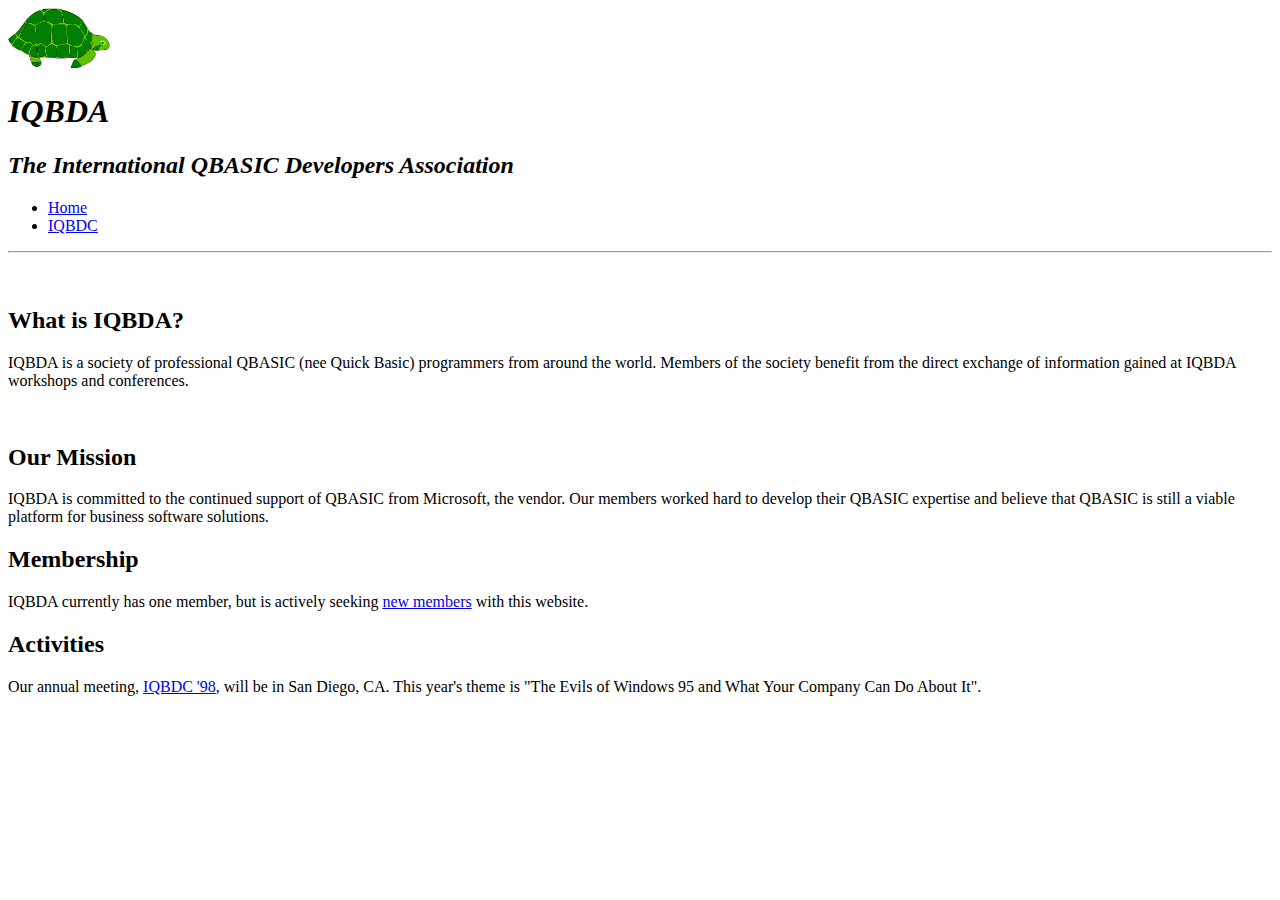
==== index.html @ 65541405 "init" ====
<!DOCTYPE HTML>
<html>

  <head>
<meta charset="utf-8">
   <title>IGBDA</title>
  </head>
  <body>

 
      <div id="page-wrapper">
        <div id="header">
          <img height="60" width="102" src="Skittles.gif" alt>
          <h1>
            <b><i>IQBDA</i></b></h1>
          <h2>
            <i>The International QBASIC Developers Association</i></h2>
        </div>
        <div id="navbar">
          <ul>
            <li>
              <a href="index.html">Home</a></li>
            <li>
              <a href="iqbdc.html">IQBDC</a></li>
          </ul>
        </div>
        <hr />
        <div id="content">
          <p>
            &nbsp;</p>
          <h2>
            What is IQBDA?</h2>
          IQBDA is a society of professional QBASIC (nee Quick Basic)
programmers from around the world. Members of the society benefit from
the direct exchange of information gained at IQBDA workshops and
conferences.
          <p>
            &nbsp;</p>
          <h2>
            Our Mission</h2>
          <p>
            IQBDA is committed to the continued support of QBASIC from
Microsoft, the vendor. Our members worked hard to develop their QBASIC
expertise and believe that QBASIC is still a viable platform for
business software solutions.</p>
          <h2>
            Membership</h2>
          <p>
            IQBDA currently has one member, but is actively seeking <a
href="#" onclick="javascript:alert('Coming soon!')">new members</a>
with this website.</p>
          <h2>
            Activities</h2>
          <p>
            Our annual meeting, <a href="iqbdc.html">IQBDC
&#39;98</a>, will be in San Diego, CA. This year&#39;s theme is
&quot;The Evils of Windows 95 and What Your Company Can Do About
It&quot;.</p>
        </div>
      </div>
    </body>
  </html>
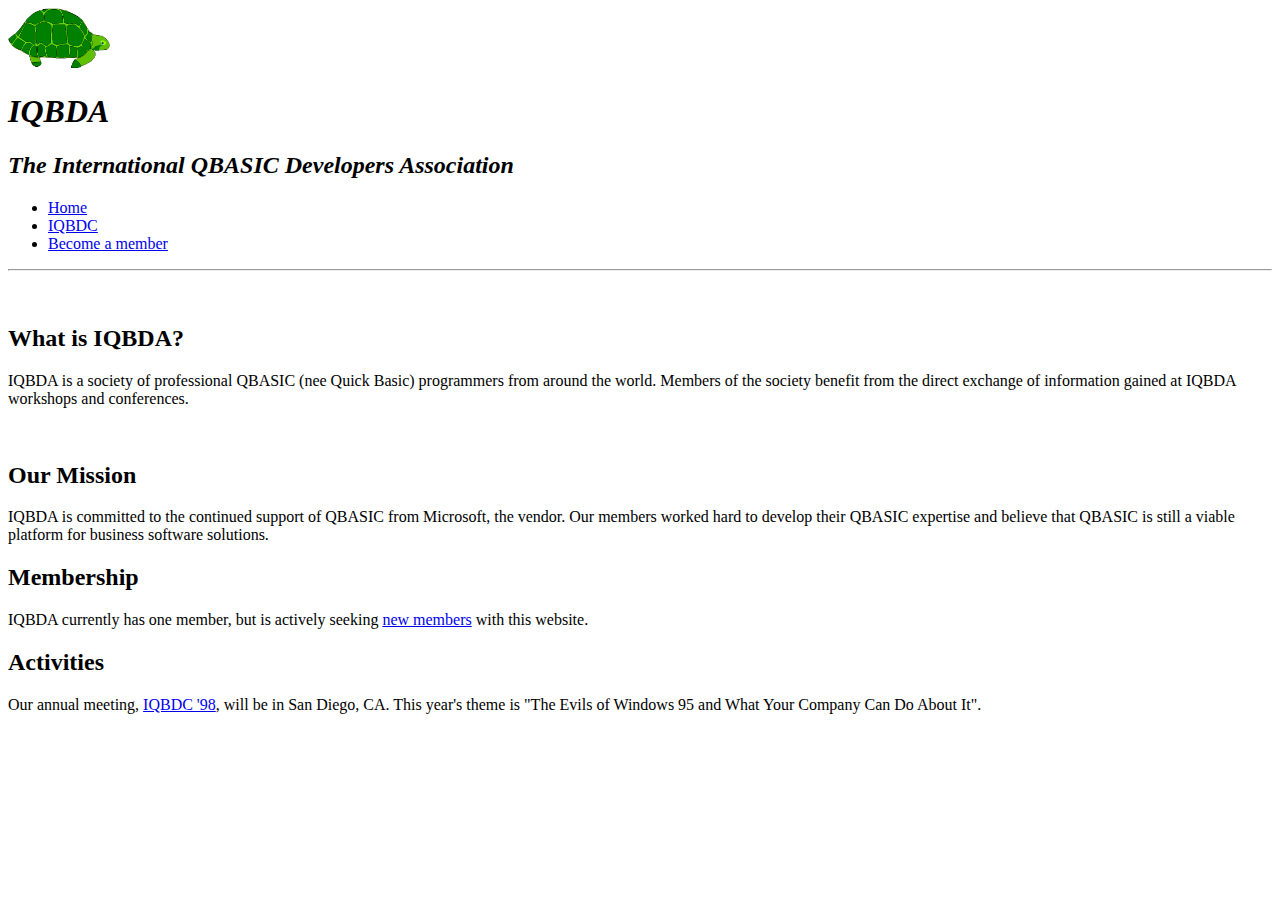
==== commit 220a31f3: "commit 5n" ====
--- a/index.html
+++ b/index.html
@@ -1,5 +1,7 @@
 <!DOCTYPE HTML>
 <html>
+
+<head>
 
   <head>
 <meta charset="utf-8">
@@ -22,6 +24,8 @@
               <a href="index.html">Home</a></li>
             <li>
               <a href="iqbdc.html">IQBDC</a></li>
+            <li>
+              <a href="member.html">Become a member</a></li>  
           </ul>
         </div>
         <hr />
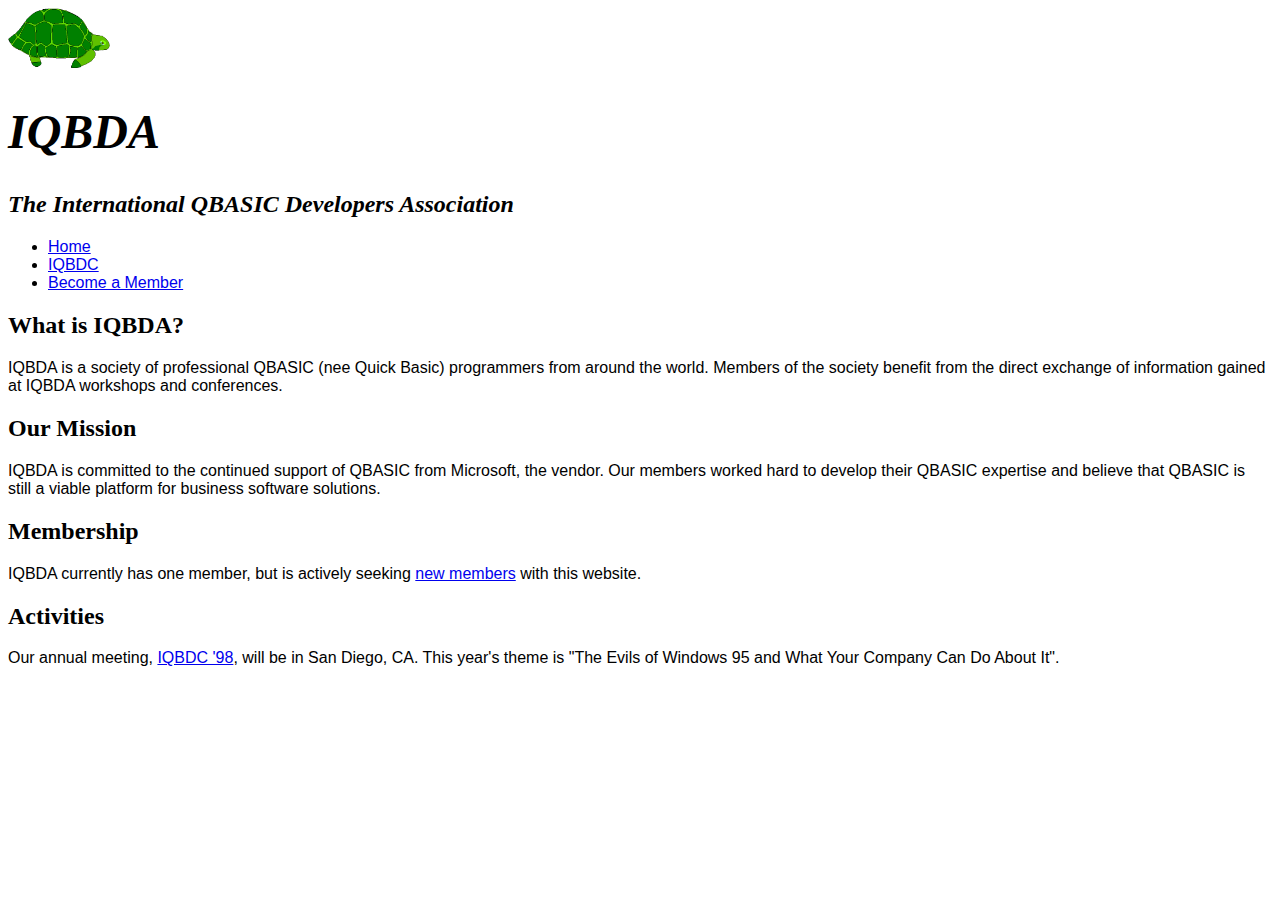
==== commit ecc7d334: "week 8" ====
--- a/index.html
+++ b/index.html
@@ -1,67 +1,67 @@
-<!DOCTYPE HTML>
+<!DOCTYPE html>
 <html>
-
-<head>
-
   <head>
-<meta charset="utf-8">
-   <title>IGBDA</title>
+    <meta charset="utf-8">
+    <title>IQBDA</title>
+    <link rel="stylesheet" type="text/css" href="base.css" media="screen" />
   </head>
   <body>
+    <div id="page-wrapper">
+      <header id="page-header">
+        <img width="102" height="60" src="Skittles.gif" alt="logo">
+        <h1>IQBDA</h1>
+        <h2>The International QBASIC Developers Association</h2>
+      </header>
+      
+      <nav id="navbar">
+        <ul>
+          <li>
+            <a href="index.html">Home</a>
+          </li>
+          <li>
+            <a href="iqbdc.html">IQBDC</a>
+          </li>
+          <li>
+            <a href="member.html">Become a Member</a>
+          </li>
+        </ul>
+      </nav>
+      <div id="content">
+        <h2>What is IQBDA?</h2>
+        <p>
+          IQBDA is a society of professional QBASIC (nee
+          Quick Basic) programmers from around the world.
+          Members of the society benefit from the direct
+          exchange of information gained at IQBDA workshops
+          and conferences.
+        </p>
+        <h2>Our Mission</h2>
+        
+        <p>
+          IQBDA is committed to the continued support of
+          QBASIC from Microsoft, the vendor. Our members
+          worked hard to develop their QBASIC expertise and
+          believe that QBASIC is still a viable platform for
+          business software solutions.
+        </p>
+        <h2>Membership</h2>
+        <p>
+          IQBDA currently has one member, but is actively 
+          seeking <a href="member.html">new members</a>
+          with
+          this website.
+        </p>
+        
+        <h2>Activities</h2>
+        <p>
+          Our annual meeting, <a href="iqbdc.html">IQBDC
+          '98</a>, will be in San Diego, CA. This
+          year's theme is "The Evils of Windows 95 and
+          What Your Company Can Do About It".
+        </p>
+      </div>
+    </div>
+  </body>
+</html>
 
- 
-      <div id="page-wrapper">
-        <div id="header">
-          <img height="60" width="102" src="Skittles.gif" alt>
-          <h1>
-            <b><i>IQBDA</i></b></h1>
-          <h2>
-            <i>The International QBASIC Developers Association</i></h2>
-        </div>
-        <div id="navbar">
-          <ul>
-            <li>
-              <a href="index.html">Home</a></li>
-            <li>
-              <a href="iqbdc.html">IQBDC</a></li>
-            <li>
-              <a href="member.html">Become a member</a></li>  
-          </ul>
-        </div>
-        <hr />
-        <div id="content">
-          <p>
-            &nbsp;</p>
-          <h2>
-            What is IQBDA?</h2>
-          IQBDA is a society of professional QBASIC (nee Quick Basic)
-programmers from around the world. Members of the society benefit from
-the direct exchange of information gained at IQBDA workshops and
-conferences.
-          <p>
-            &nbsp;</p>
-          <h2>
-            Our Mission</h2>
-          <p>
-            IQBDA is committed to the continued support of QBASIC from
-Microsoft, the vendor. Our members worked hard to develop their QBASIC
-expertise and believe that QBASIC is still a viable platform for
-business software solutions.</p>
-          <h2>
-            Membership</h2>
-          <p>
-            IQBDA currently has one member, but is actively seeking <a
-href="#" onclick="javascript:alert('Coming soon!')">new members</a>
-with this website.</p>
-          <h2>
-            Activities</h2>
-          <p>
-            Our annual meeting, <a href="iqbdc.html">IQBDC
-&#39;98</a>, will be in San Diego, CA. This year&#39;s theme is
-&quot;The Evils of Windows 95 and What Your Company Can Do About
-It&quot;.</p>
-        </div>
-      </div>
-    </body>
-  </html>
 
--- a/base.css
+++ b/base.css
@@ -0,0 +1,10 @@
+body {font: 1em "verdana", "Helvetica", "arial", "serif";}
+
+#page-header h1 {font: bold italic 3em "georgia", "times", "serif";}
+
+#page-header h2 {font: bolder italic 1.5em "georgia", "times", "serif";}
+  
+#page-title h1 {font: bold 1.8em "georgia", "times", "serif";}
+
+h2 {font: bolder 1.5em "georgia", "times", "serif";}
+
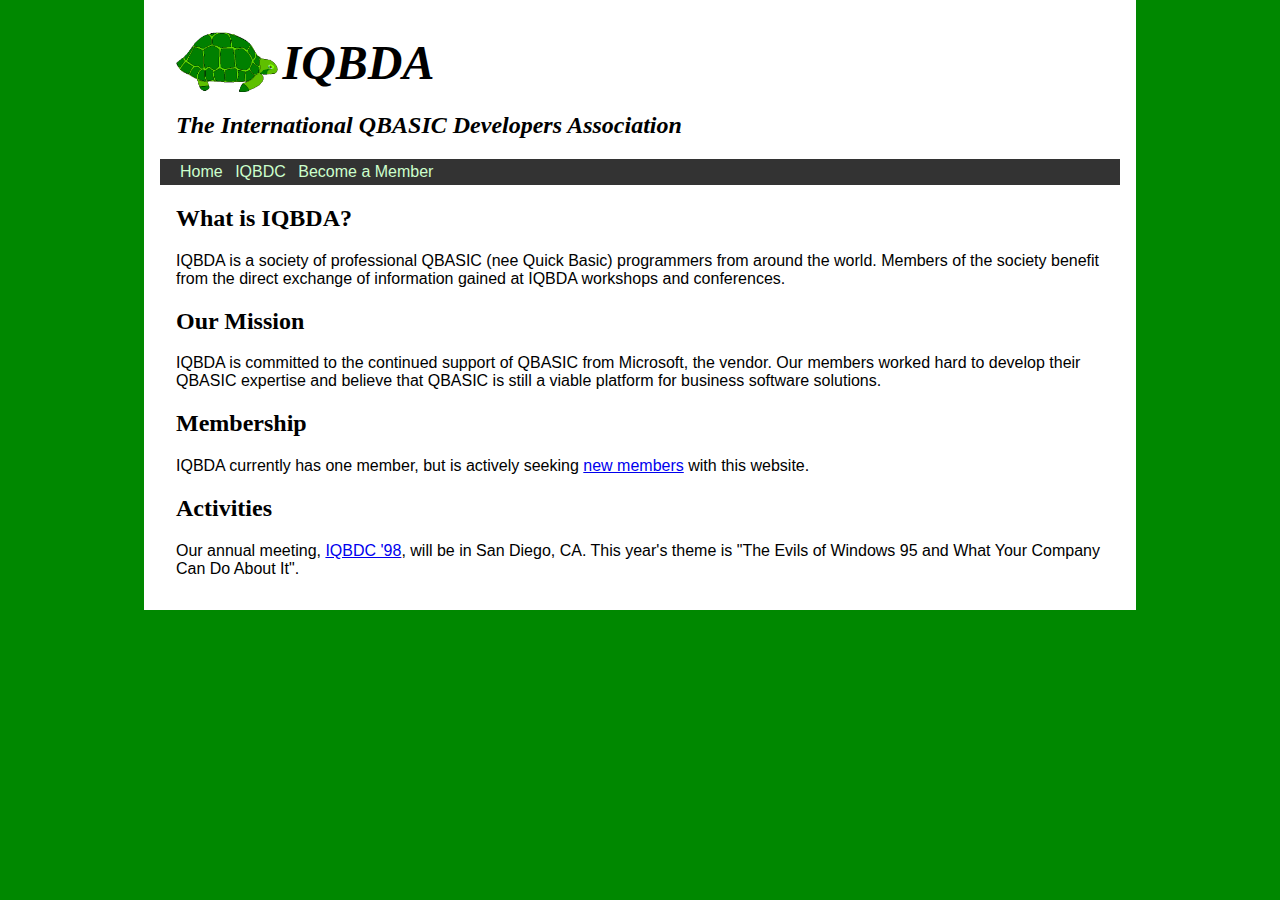
==== commit 3ab6039b: "COMPLETE PART 5" ====
--- a/index.html
+++ b/index.html
@@ -4,6 +4,7 @@
     <meta charset="utf-8">
     <title>IQBDA</title>
     <link rel="stylesheet" type="text/css" href="base.css" media="screen" />
+
   </head>
   <body>
     <div id="page-wrapper">
--- a/base.css
+++ b/base.css
@@ -1,10 +1,67 @@
-body {font: 1em "verdana", "Helvetica", "arial", "serif";}
 
-#page-header h1 {font: bold italic 3em "georgia", "times", "serif";}
+body {background-color: rgb(0,136,0);
+   margin:0;
+   padding:0;
+}
 
-#page-header h2 {font: bolder italic 1.5em "georgia", "times", "serif";}
+#page-wrapper {
+  width:960px; 
+  background-color: white;
+  margin: 0 auto; /* tb lr */
+  padding: 1em;
+ }
+ 
+ #page-header, #content, #navbar {
+  padding: 0 1em;
+}
+
+#page-header {
+  padding-top: 1em;
+}
+
+#page-header img{
+vertical-align: middle;
+}
+
+#page-header h1 {
+font: bold italic 3em "georgia", "times", "serif";
+display: inline-block;
+margin: 0;
+vertical-align: middle;
+}
+
+#page-header h2 {
+font: bolder italic 1.5em "georgia", "times", "serif";
+}
+ 
+ #navbar {
+  background-color: #333;
+}
+ 
+#navbar ul {
+  padding: 0;
+}
+  
+#navbar ul li {
+display: inline-block;
+}  
+
+#navbar a {
+  color: #CCFFCC;
+  text-decoration: none;
+  padding: 0.25em;
+  display: inline-block;
+}
+
+#navbar a:hover {
+  background-color: #666;
+  text-shadow: 2px 2px #333;
+}
   
 #page-title h1 {font: bold 1.8em "georgia", "times", "serif";}
 
 h2 {font: bolder 1.5em "georgia", "times", "serif";}
 
+body {font: 1em "verdana", "Helvetica", "arial", "serif";
+}
+
